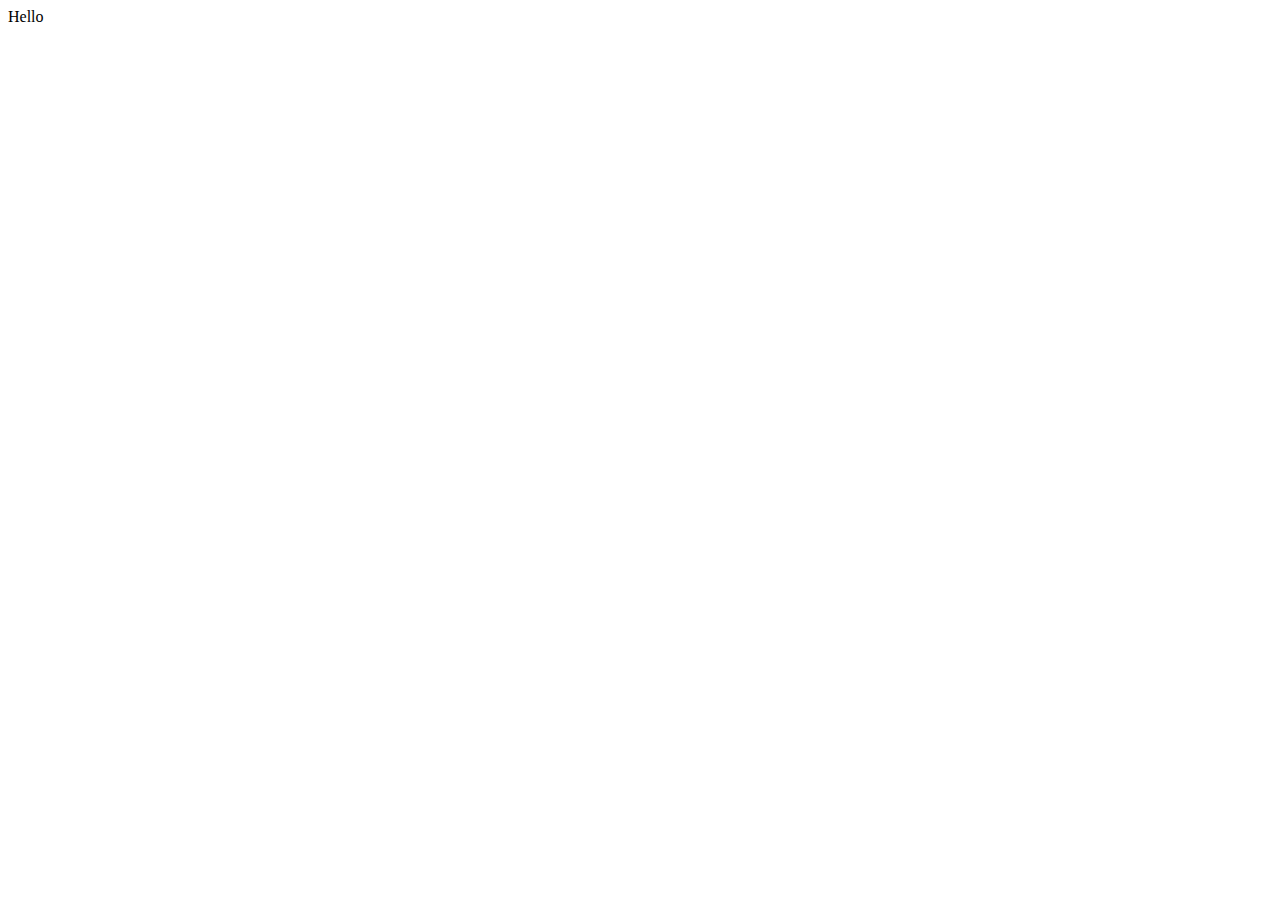
==== end.html @ 6c6179c2 "end plate" ====
<!DOCTYPE html>
<html lang="en">
<head>
  <meta charset="UTF-8">
  <meta http-equiv="X-UA-Compatible" content="IE=edge">
  <meta name="viewport" content="width=device-width, initial-scale=1.0">
  <title>Congratulations!</title>
</head>
<body>
  <div class="container">
    <div id="end" class="flex-center flex-column">
      Hello
    </div>
  </div>
</body>
</html>
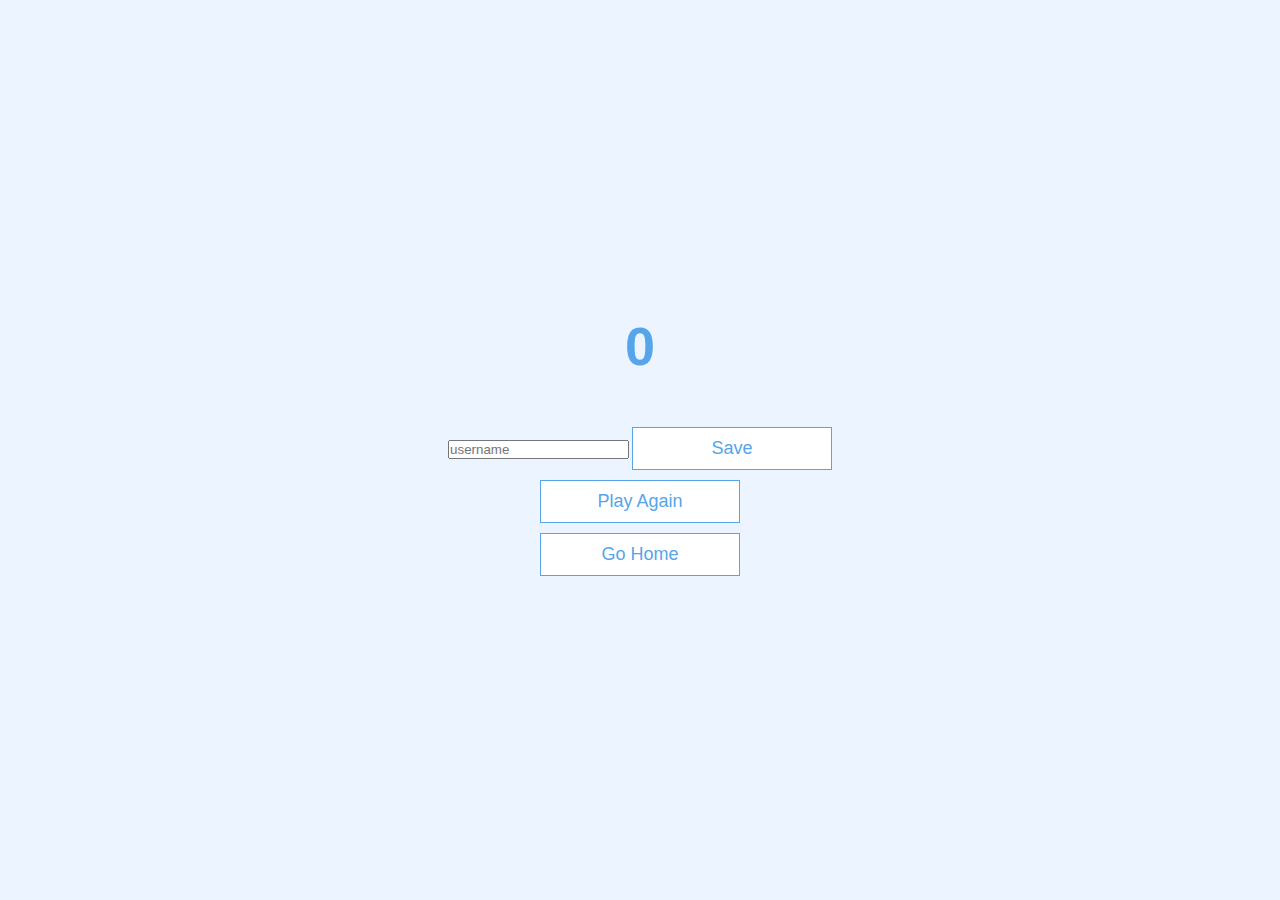
==== commit c963b360: "buttons for end page" ====
--- a/end.html
+++ b/end.html
@@ -5,12 +5,32 @@
   <meta http-equiv="X-UA-Compatible" content="IE=edge">
   <meta name="viewport" content="width=device-width, initial-scale=1.0">
   <title>Congratulations!</title>
+  <link rel="stylesheet" href="app.css" />
 </head>
 <body>
   <div class="container">
     <div id="end" class="flex-center flex-column">
-      Hello
+      <h1 id="finalScore">0</h1>
+      <form>
+        <input 
+          type="text" 
+          name="username" 
+          id="username"
+          placeholder="username"
+        />
+        <button 
+          type="submit" 
+          class="btn" 
+          id="saveScoreBtn"
+          onclick="saveHighScore(event)"
+        >
+          Save
+        </button>
+      </form>
+      <a class="btn" href="/game.html">Play Again</a>
+      <a class="btn" href="/">Go Home</a>
     </div>
   </div>
+  <script src="end.js"></script>
 </body>
 </html>--- a/app.css
+++ b/app.css
@@ -0,0 +1,108 @@
+:root {
+  background-color: #ecf5ff;
+  font-size: 62.5%;
+}
+
+
+*{
+  box-sizing: border-box;
+  font-family: Arial, Helvetica, sans-serif;
+  margin: 0;
+  padding: 0;
+  color: #333;
+}
+
+h1,
+h2,
+h3,
+h4 {
+  margin-bottom: 1rem;
+}
+
+h1 {
+  font-size: 5.4rem;
+  color: #56a5eb;
+  margin-bottom: 5rem;
+}
+
+h1 > span {
+  font-size: 2.4rem;
+  font-weight: 500;
+}
+
+h2 {
+  font-size: 4.2rem;
+  margin-bottom: 4rem;
+  font-weight: 700;
+}
+
+h3 {
+  font-size: 2.8rem;
+  font-weight: 500;
+}
+
+/* Utilities */
+
+.container {
+  width: 100vw;
+  height: 100vh;
+  display: flex;
+  justify-content: center;
+  align-items: center;
+  max-width: 80rem;
+  margin: 0 auto;
+  padding: 2rem;
+}
+
+.container > * {
+  width: 100%;
+}
+
+.flex-column {
+  display: flex;
+  flex-direction: column;
+}
+
+.flex-center {
+  justify-content: center;
+  align-items: center;
+}
+
+.justify-center {
+  justify-content: center;
+}
+
+.text-center {
+  text-align: center;
+}
+
+.hidden {
+  display: none;
+}
+
+/*BUTTONS*/
+
+.btn {
+  font-size: 1.8rem;
+  padding: 1rem 0;
+  width: 20rem;
+  text-align: center;
+  border: 0.1rem solid #56a5eb;
+  margin-bottom: 1rem;
+  text-decoration: none;
+  color: #56a5eb;
+  background-color: white;
+}
+
+.btn:hover {
+  cursor: pointer;
+  box-shadow: 0 0.4rem 1.4rem 0 rgba(86, 185, 235, 0.5);
+  transform: translateY(-0.1rem);
+  transition: transform 150ms;
+}
+
+.btn[disabled]:hover {
+  cursor: not-allowed;
+  box-shadow: none;
+  transform: none;
+}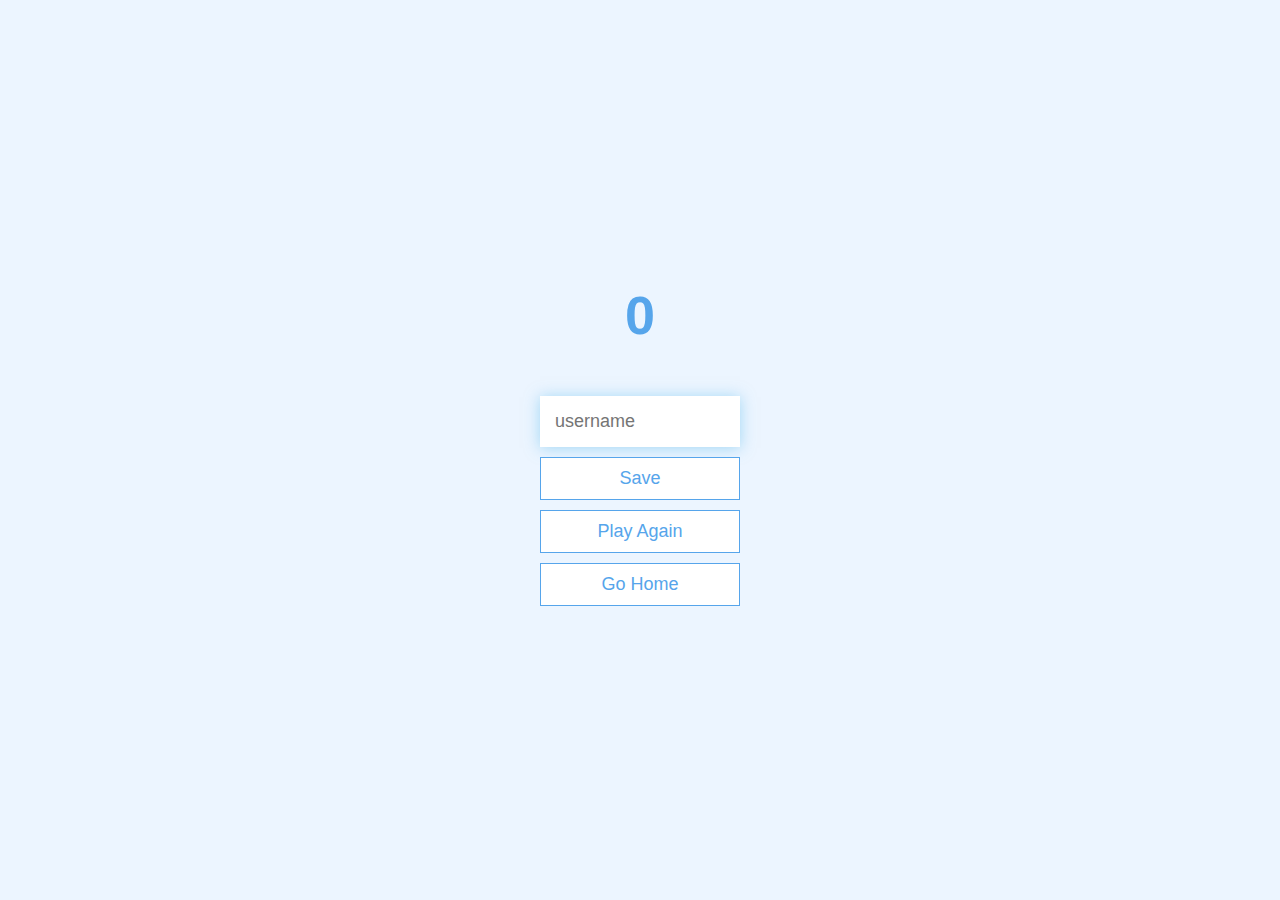
==== commit 21bea472: "save button disabled unless there are characters in the text field" ====
--- a/end.html
+++ b/end.html
@@ -23,6 +23,7 @@
           class="btn" 
           id="saveScoreBtn"
           onclick="saveHighScore(event)"
+          disabled
         >
           Save
         </button>
--- a/app.css
+++ b/app.css
@@ -105,4 +105,26 @@
   cursor: not-allowed;
   box-shadow: none;
   transform: none;
+}
+
+/* FORMS */
+
+form {
+  width: 100%;
+  display: flex;
+  flex-direction: column;
+  align-items: center;
+}
+
+input {
+  margin-bottom: 1rem;
+  width: 20rem;
+  padding: 1.5rem;
+  font-size: 1.8rem;
+  border: none;
+  box-shadow: 0 0.1rem 1.4rem 0 rgba(86, 185, 235, 0.5);
+}
+
+input ::placeholder {
+  color: #aaa;
 }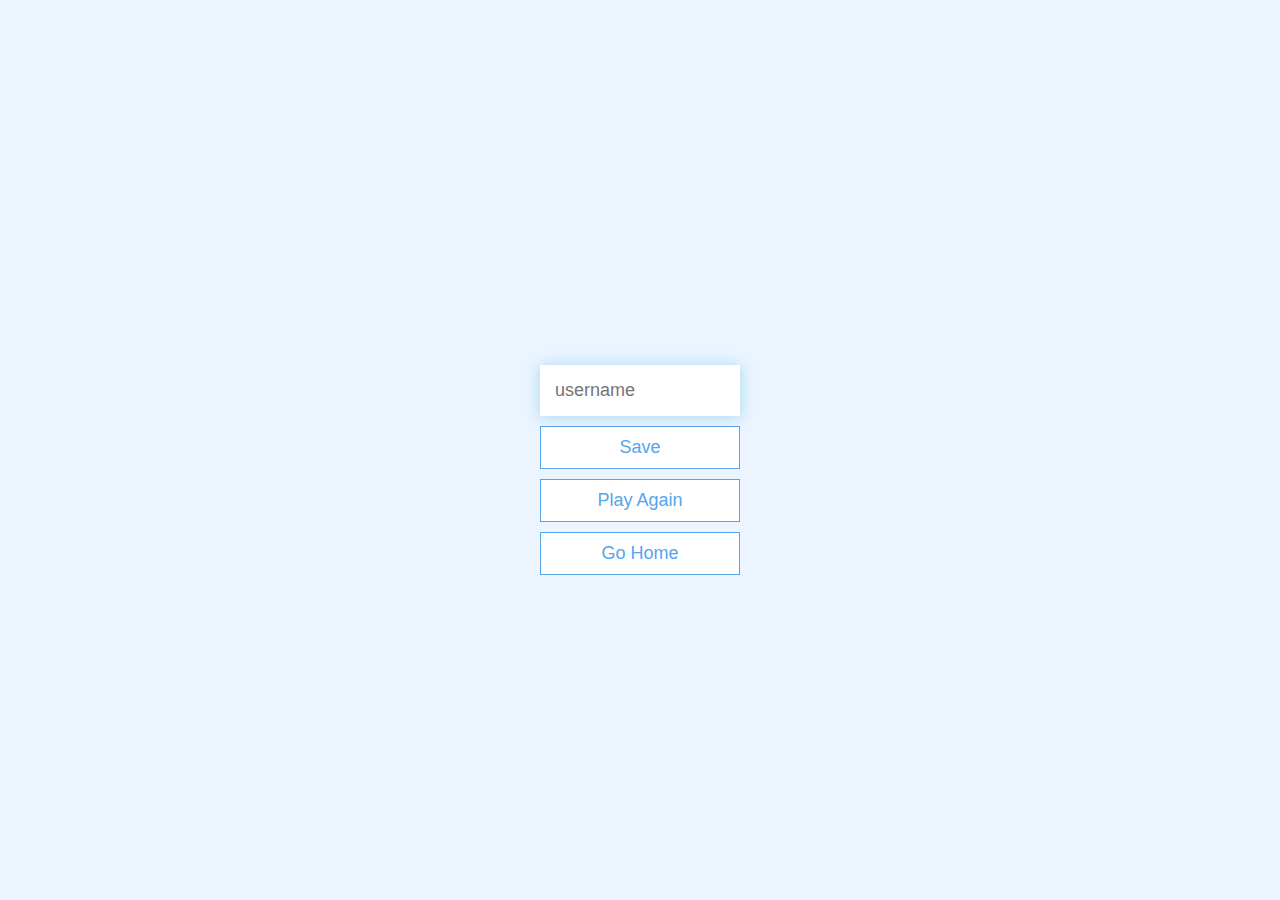
==== commit 125adc8b: "save - saves latest score in local storage" ====
--- a/end.html
+++ b/end.html
@@ -10,7 +10,7 @@
 <body>
   <div class="container">
     <div id="end" class="flex-center flex-column">
-      <h1 id="finalScore">0</h1>
+      <h1 id="finalScore"></h1>
       <form>
         <input 
           type="text" 
